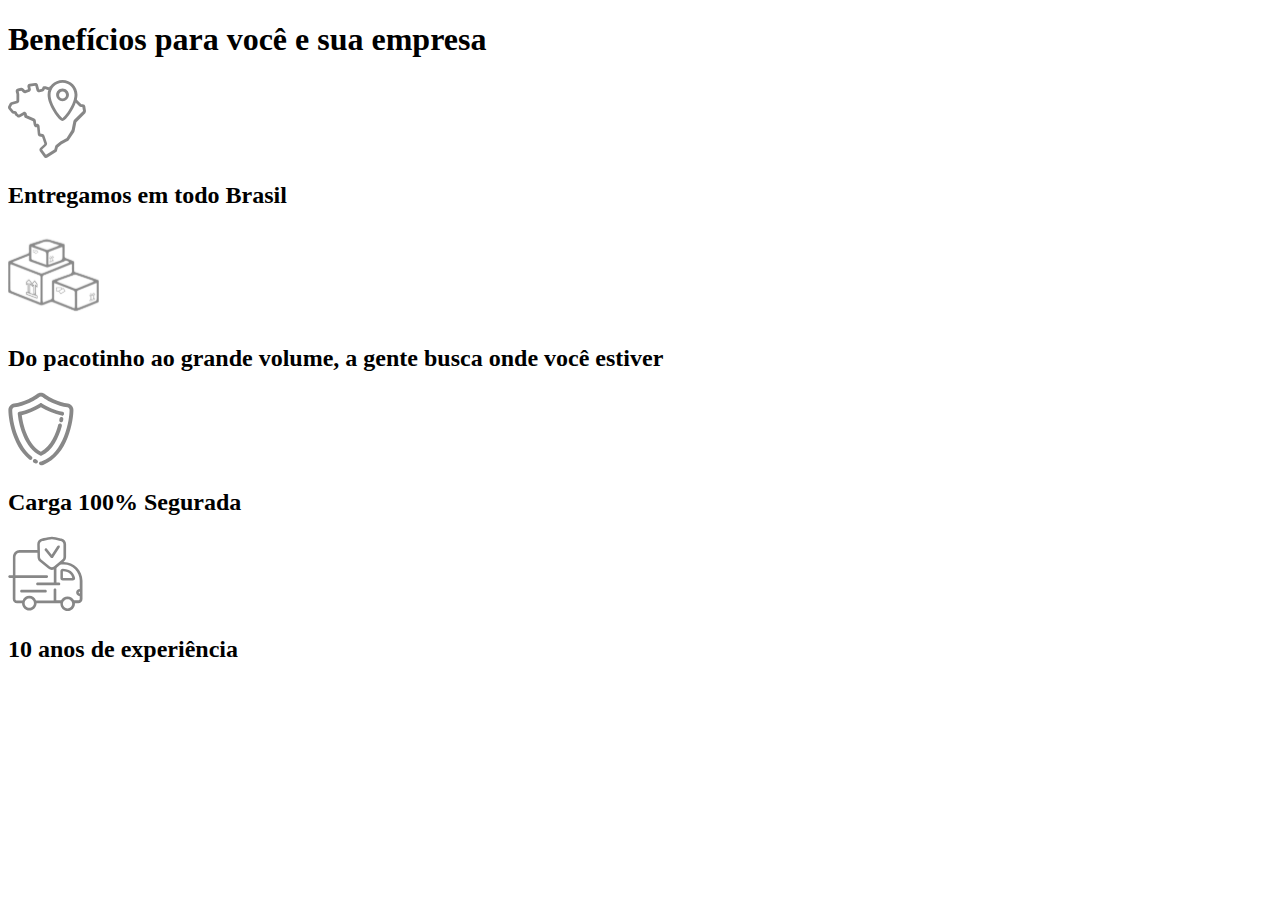
==== exmplo grupo/index.html @ 81a5d32f "Aqui-esta-a-section-que-criei-de-beneficios-para-nossos-cliente" ====
<!DOCTYPE html>
<html lang="en">
<head>
    <meta charset="UTF-8">
    <meta http-equiv="X-UA-Compatible" content="IE=edge">
    <meta name="viewport" content="width=device-width, initial-scale=1.0">
    <title>Document</title>
    <link rel="stylesheet" href="./index.html">
</head>
<body>
    <section id="services" class="services">
        <div class="container">
            <div class="container2">
                <h1>Benefícios para você e sua empresa</h1>
                    <div class="servicos-container">
                        <div class="cards">
                            <img src="./img/regiao.svg" alt="Mapa do brasil">
                            <h2>Entregamos em todo Brasil</h2>
                        </div>
                    </div>
                    <div class="servicos-container">
                        <div class="cards">
                            <img src="./img/embalagem.svg" alt="Desenhos de pacotes">
                            <h2>Do pacotinho ao grande volume,
                                a gente busca onde você estiver</h2>
                        </div>
                    </div>
                    <div class="servicos-container">
                        <div class="cards">
                            <img src="./img/segurada.svg" alt="Escudo de segurança">
                            <h2>Carga 100% Segurada</h2>
                        </div>
                    </div>
                    <div class="servicos-container">
                        <div class="cards">
                            <img src="./img/experiencia.svg" alt="Escudo de segurança">
                            <h2>10 anos de experiência</h2>
                        </div>
                    </div>
            </div>
        </div>
    </section>
</body>
</html>
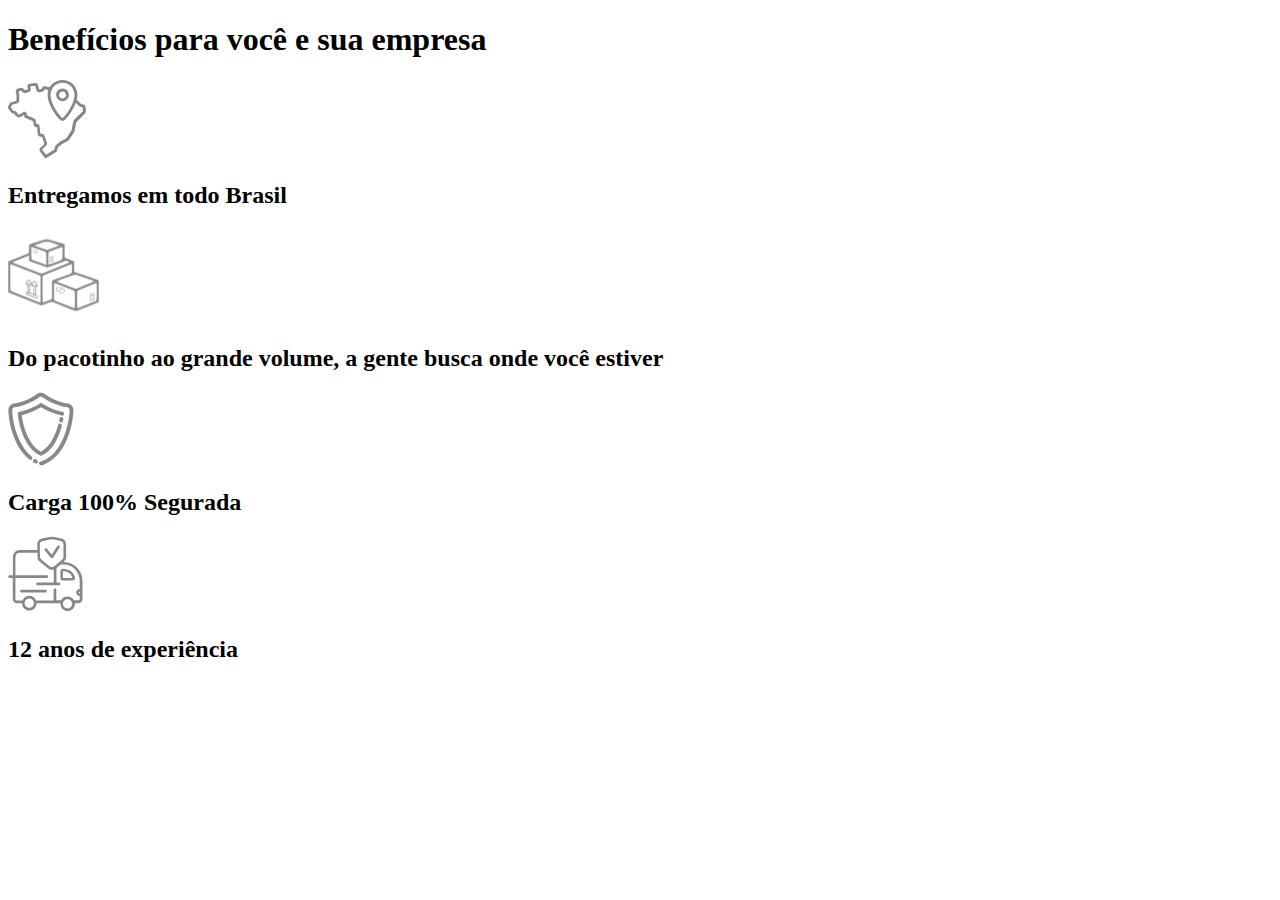
==== commit f299e84f: "Aqui-esta-a-section-beneficios-para-clientes-que-iremos-incluirem-nosso-site" ====
--- a/exmplo grupo/index.html
+++ b/exmplo grupo/index.html
@@ -8,10 +8,10 @@
     <link rel="stylesheet" href="./index.html">
 </head>
 <body>
-    <section id="services" class="services">
+    <section id="services" class="Beneficios-para-cliente">
         <div class="container">
             <div class="container2">
-                <h1>Benefícios para você e sua empresa</h1>
+                    <h1>Benefícios para você e sua empresa</h1>
                     <div class="servicos-container">
                         <div class="cards">
                             <img src="./img/regiao.svg" alt="Mapa do brasil">
@@ -34,7 +34,7 @@
                     <div class="servicos-container">
                         <div class="cards">
                             <img src="./img/experiencia.svg" alt="Escudo de segurança">
-                            <h2>10 anos de experiência</h2>
+                            <h2>12 anos de experiência</h2>
                         </div>
                     </div>
             </div>
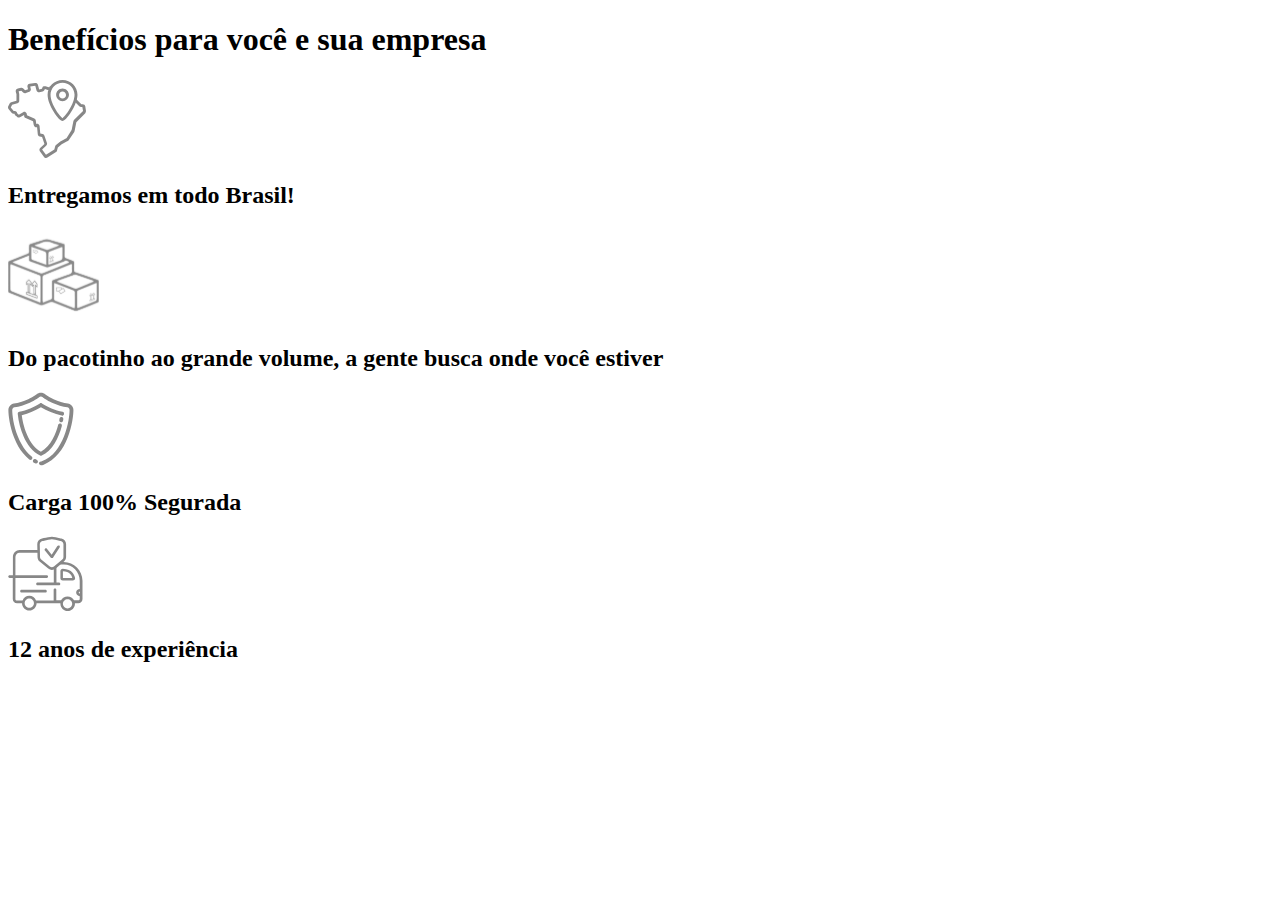
==== commit 1d956481: "Aqui-esta-a-section-beneficio-para-nossos-clientes" ====
--- a/exmplo grupo/index.html
+++ b/exmplo grupo/index.html
@@ -15,7 +15,7 @@
                     <div class="servicos-container">
                         <div class="cards">
                             <img src="./img/regiao.svg" alt="Mapa do brasil">
-                            <h2>Entregamos em todo Brasil</h2>
+                            <h2>Entregamos em todo Brasil!</h2>
                         </div>
                     </div>
                     <div class="servicos-container">
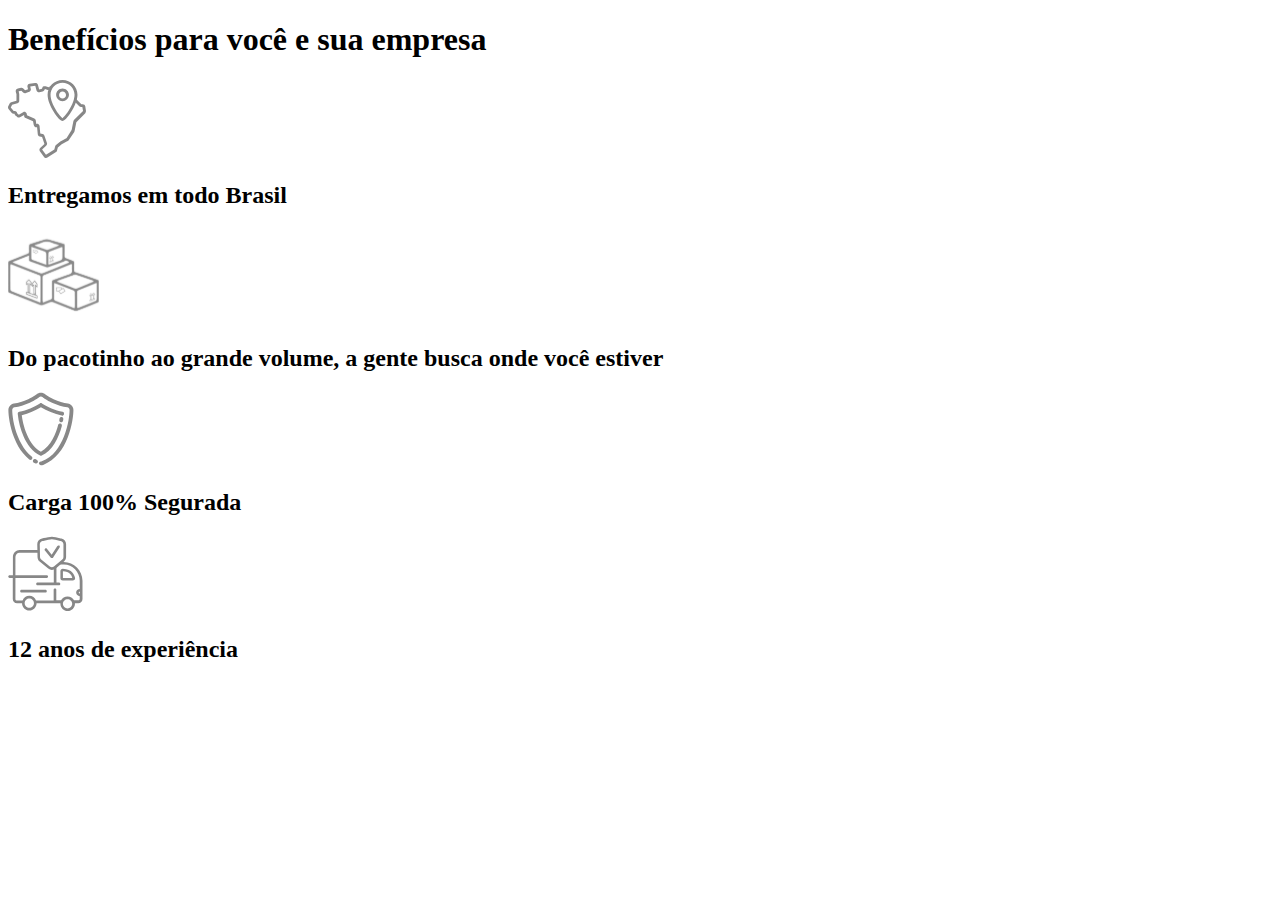
==== commit c0470d75: "criei-uma-section-para-os-beneficios-da-nossa-empresa" ====
--- a/exmplo grupo/index.html
+++ b/exmplo grupo/index.html
@@ -15,7 +15,7 @@
                     <div class="servicos-container">
                         <div class="cards">
                             <img src="./img/regiao.svg" alt="Mapa do brasil">
-                            <h2>Entregamos em todo Brasil!</h2>
+                            <h2>Entregamos em todo Brasil</h2>
                         </div>
                     </div>
                     <div class="servicos-container">
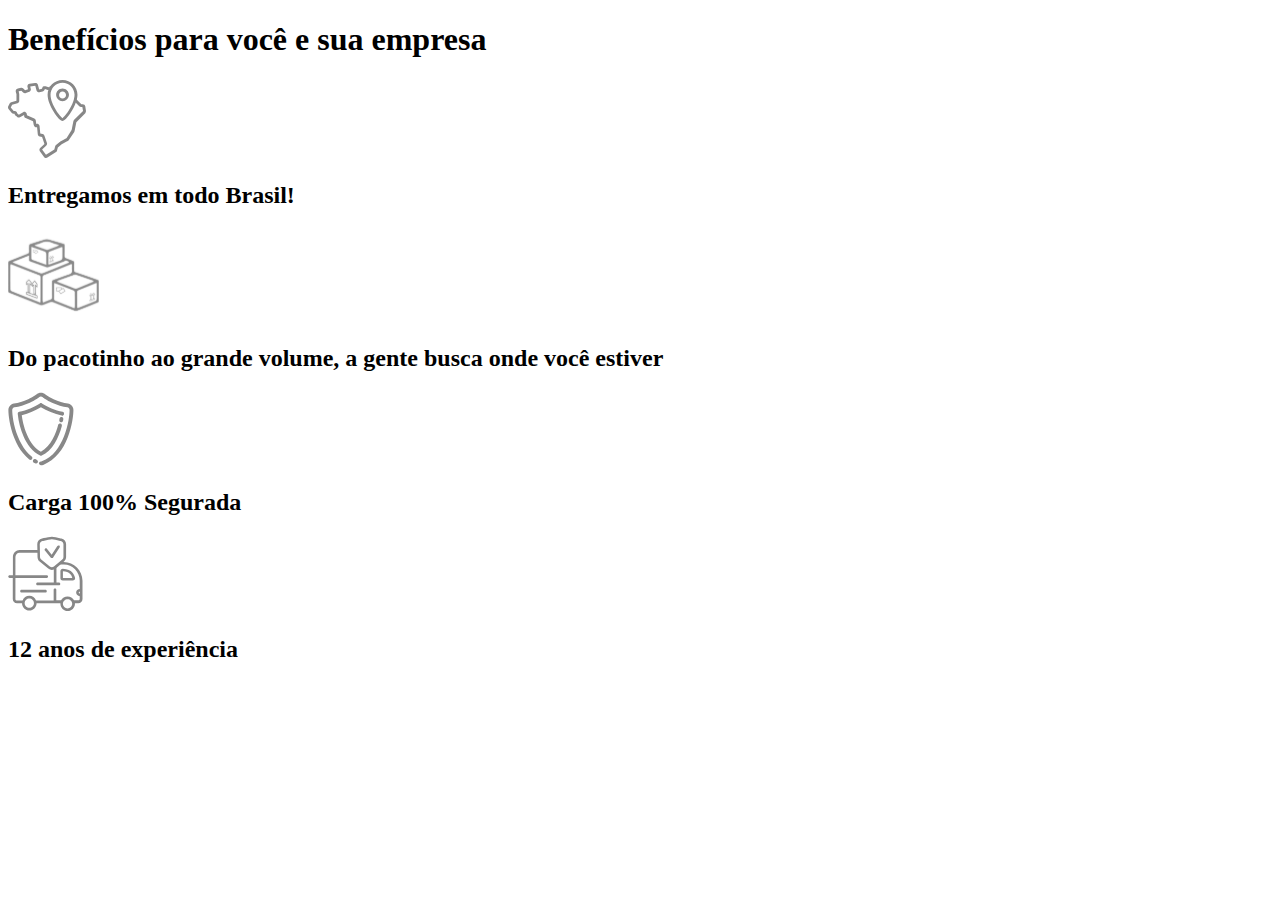
==== commit 401706ae: "Criei-uma-section-para-beneficios-dos-nossos-clientes" ====
--- a/exmplo grupo/index.html
+++ b/exmplo grupo/index.html
@@ -15,7 +15,7 @@
                     <div class="servicos-container">
                         <div class="cards">
                             <img src="./img/regiao.svg" alt="Mapa do brasil">
-                            <h2>Entregamos em todo Brasil</h2>
+                            <h2>Entregamos em todo Brasil!</h2>
                         </div>
                     </div>
                     <div class="servicos-container">
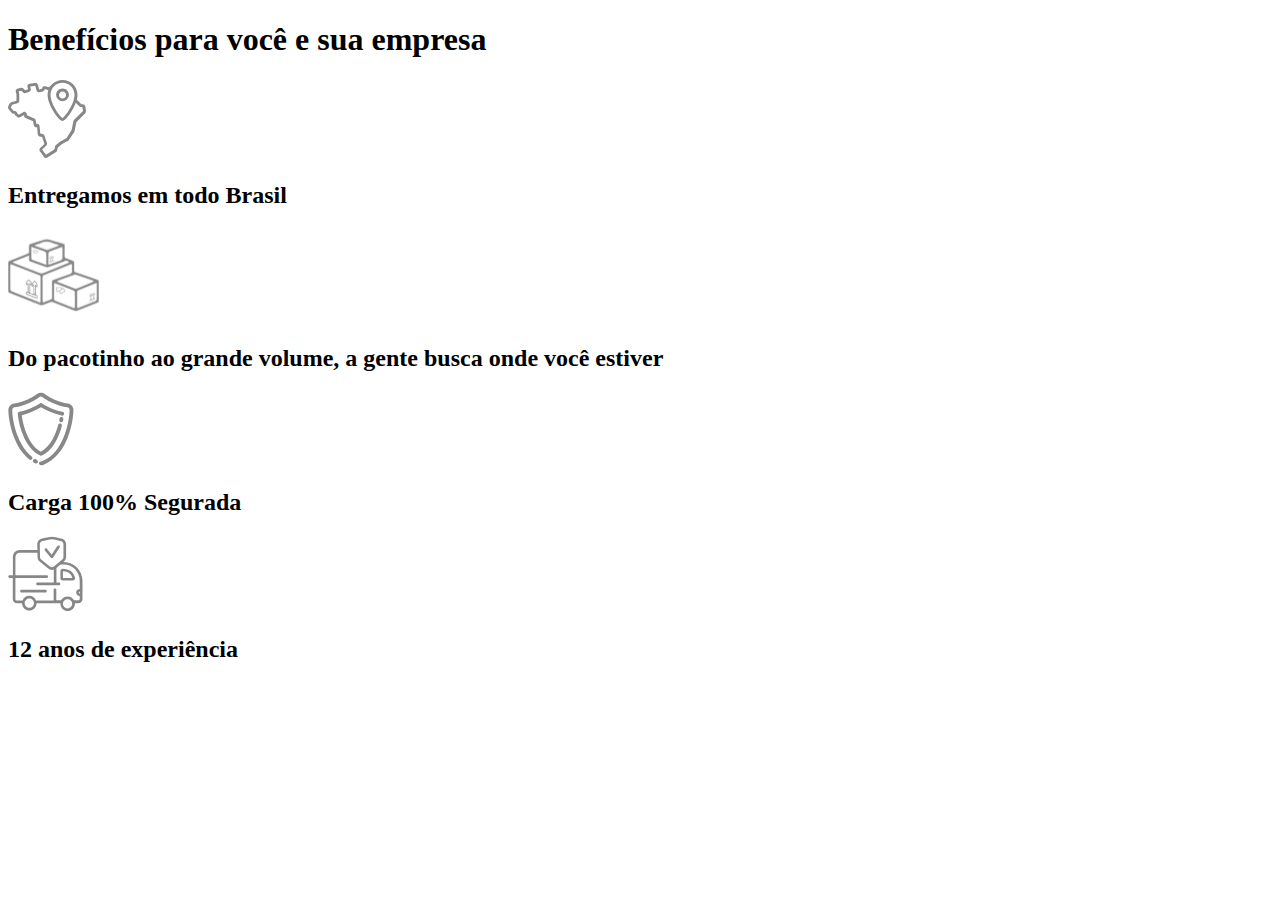
==== commit a8b61162: "Section-criada-de-beneficios-para-nossos-clientes" ====
--- a/exmplo grupo/index.html
+++ b/exmplo grupo/index.html
@@ -15,7 +15,7 @@
                     <div class="servicos-container">
                         <div class="cards">
                             <img src="./img/regiao.svg" alt="Mapa do brasil">
-                            <h2>Entregamos em todo Brasil!</h2>
+                            <h2>Entregamos em todo Brasil</h2>
                         </div>
                     </div>
                     <div class="servicos-container">
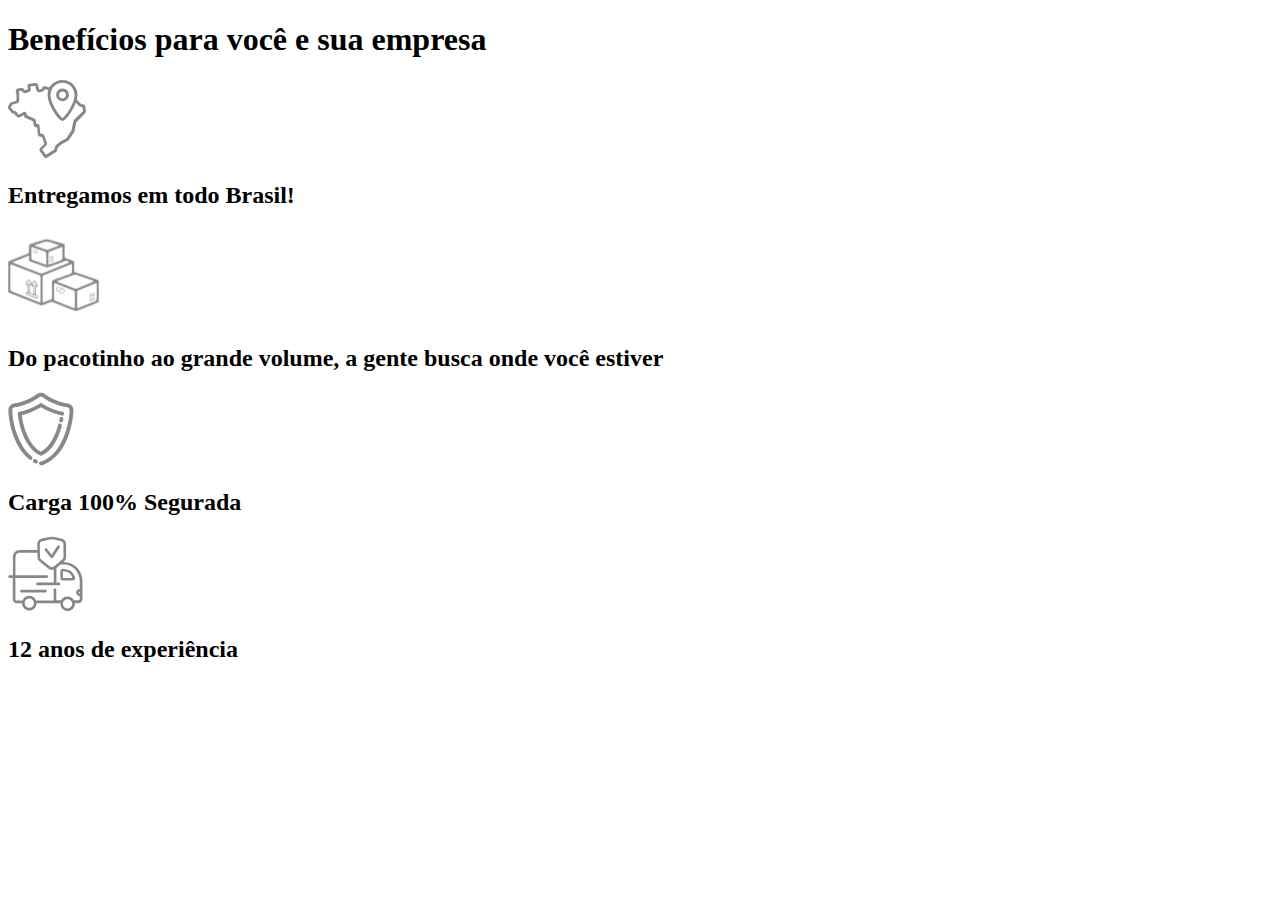
==== commit a8ef15b7: "Section-criada-para-beneficios-para-os-clientes" ====
--- a/exmplo grupo/index.html
+++ b/exmplo grupo/index.html
@@ -15,7 +15,7 @@
                     <div class="servicos-container">
                         <div class="cards">
                             <img src="./img/regiao.svg" alt="Mapa do brasil">
-                            <h2>Entregamos em todo Brasil</h2>
+                            <h2>Entregamos em todo Brasil!</h2>
                         </div>
                     </div>
                     <div class="servicos-container">
